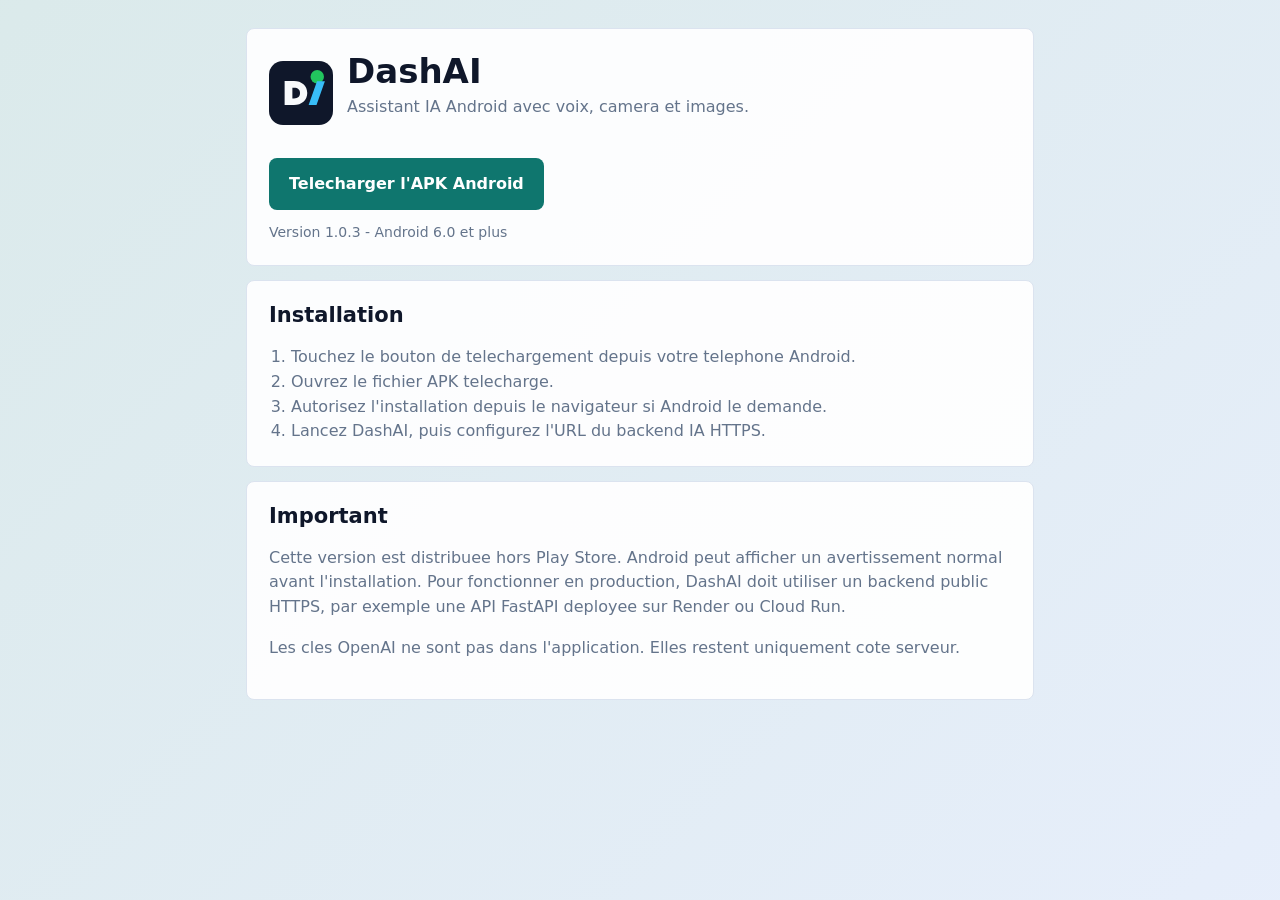
==== download-site/index.html @ 04a7d31b "Hide backend settings and lock wake phrase" ====
<!doctype html>
<html lang="fr">
  <head>
    <meta charset="utf-8">
    <meta name="viewport" content="width=device-width, initial-scale=1">
    <meta name="theme-color" content="#0f172a">
    <title>Telecharger DashAI</title>
    <link rel="icon" href="./icon.svg" type="image/svg+xml">
    <link rel="stylesheet" href="./styles.css">
  </head>
  <body>
    <main class="page">
      <section class="hero">
        <div class="brand">
          <img src="./icon.svg" alt="" width="64" height="64">
          <div>
            <h1>DashAI</h1>
            <p>Assistant IA Android avec voix, camera et images.</p>
          </div>
        </div>

        <a class="download" href="./dashai-1.0.3.apk" download>
          Telecharger l'APK Android
        </a>

        <p class="version">Version 1.0.3 - Android 6.0 et plus</p>
      </section>

      <section class="panel">
        <h2>Installation</h2>
        <ol>
          <li>Touchez le bouton de telechargement depuis votre telephone Android.</li>
          <li>Ouvrez le fichier APK telecharge.</li>
          <li>Autorisez l'installation depuis le navigateur si Android le demande.</li>
          <li>Lancez DashAI, puis configurez l'URL du backend IA HTTPS.</li>
        </ol>
      </section>

      <section class="panel">
        <h2>Important</h2>
        <p>
          Cette version est distribuee hors Play Store. Android peut afficher un avertissement normal avant l'installation.
          Pour fonctionner en production, DashAI doit utiliser un backend public HTTPS, par exemple une API FastAPI deployee sur Render ou Cloud Run.
        </p>
        <p>
          Les cles OpenAI ne sont pas dans l'application. Elles restent uniquement cote serveur.
        </p>
      </section>
    </main>
  </body>
</html>
---- download-site/styles.css ----
:root {
  --bg: #f7fafc;
  --ink: #0f172a;
  --muted: #64748b;
  --line: #dbe3ef;
  --primary: #0f766e;
  --primary-dark: #115e59;
  font-family: Inter, ui-sans-serif, system-ui, -apple-system, BlinkMacSystemFont, "Segoe UI", sans-serif;
}

* {
  box-sizing: border-box;
}

body {
  margin: 0;
  min-height: 100vh;
  background: linear-gradient(135deg, rgba(15, 118, 110, 0.12), rgba(37, 99, 235, 0.08)), var(--bg);
  color: var(--ink);
}

.page {
  width: min(820px, 100%);
  margin: 0 auto;
  padding: 28px 16px 42px;
}

.hero,
.panel {
  background: rgba(255, 255, 255, 0.92);
  border: 1px solid var(--line);
  border-radius: 8px;
  padding: 22px;
  margin-bottom: 14px;
}

.brand {
  display: flex;
  gap: 14px;
  align-items: center;
}

h1,
h2,
p {
  margin-top: 0;
}

h1 {
  margin-bottom: 4px;
  font-size: 34px;
}

h2 {
  font-size: 21px;
}

p,
li {
  color: var(--muted);
  line-height: 1.55;
}

.download {
  display: inline-flex;
  min-height: 52px;
  align-items: center;
  justify-content: center;
  margin-top: 22px;
  padding: 0 20px;
  border-radius: 8px;
  background: var(--primary);
  color: #fff;
  text-decoration: none;
  font-weight: 700;
}

.download:hover {
  background: var(--primary-dark);
}

.version {
  margin: 12px 0 0;
  font-size: 14px;
}

ol {
  padding-left: 22px;
  margin-bottom: 0;
}

@media (max-width: 560px) {
  .brand {
    align-items: flex-start;
  }

  h1 {
    font-size: 29px;
  }

  .download {
    width: 100%;
  }
}
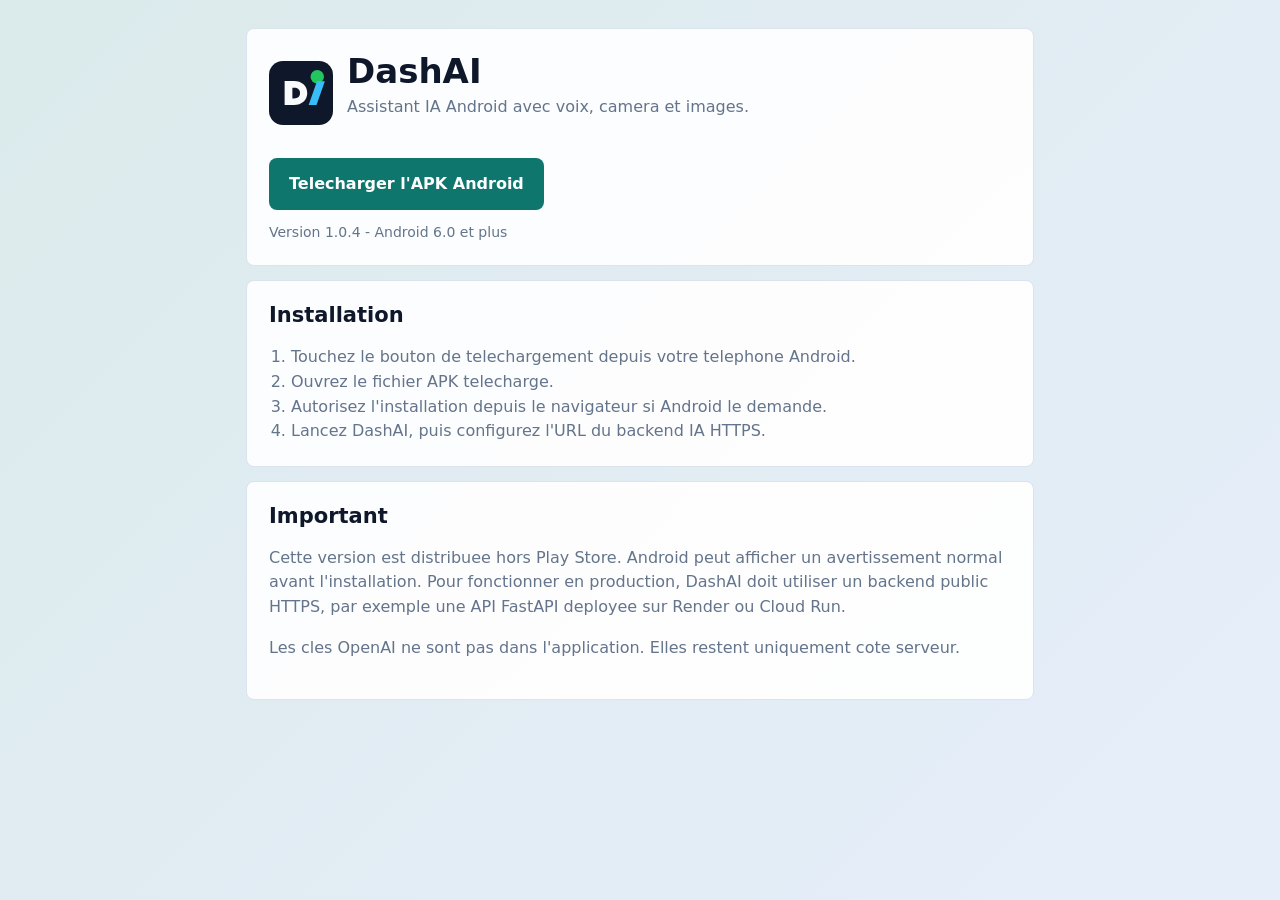
==== commit b72d0046: "Fix public wake phrase flow" ====
--- a/download-site/index.html
+++ b/download-site/index.html
@@ -19,11 +19,11 @@
           </div>
         </div>
 
-        <a class="download" href="./dashai-1.0.3.apk" download>
+        <a class="download" href="./dashai-1.0.4.apk" download>
           Telecharger l'APK Android
         </a>
 
-        <p class="version">Version 1.0.3 - Android 6.0 et plus</p>
+        <p class="version">Version 1.0.4 - Android 6.0 et plus</p>
       </section>
 
       <section class="panel">
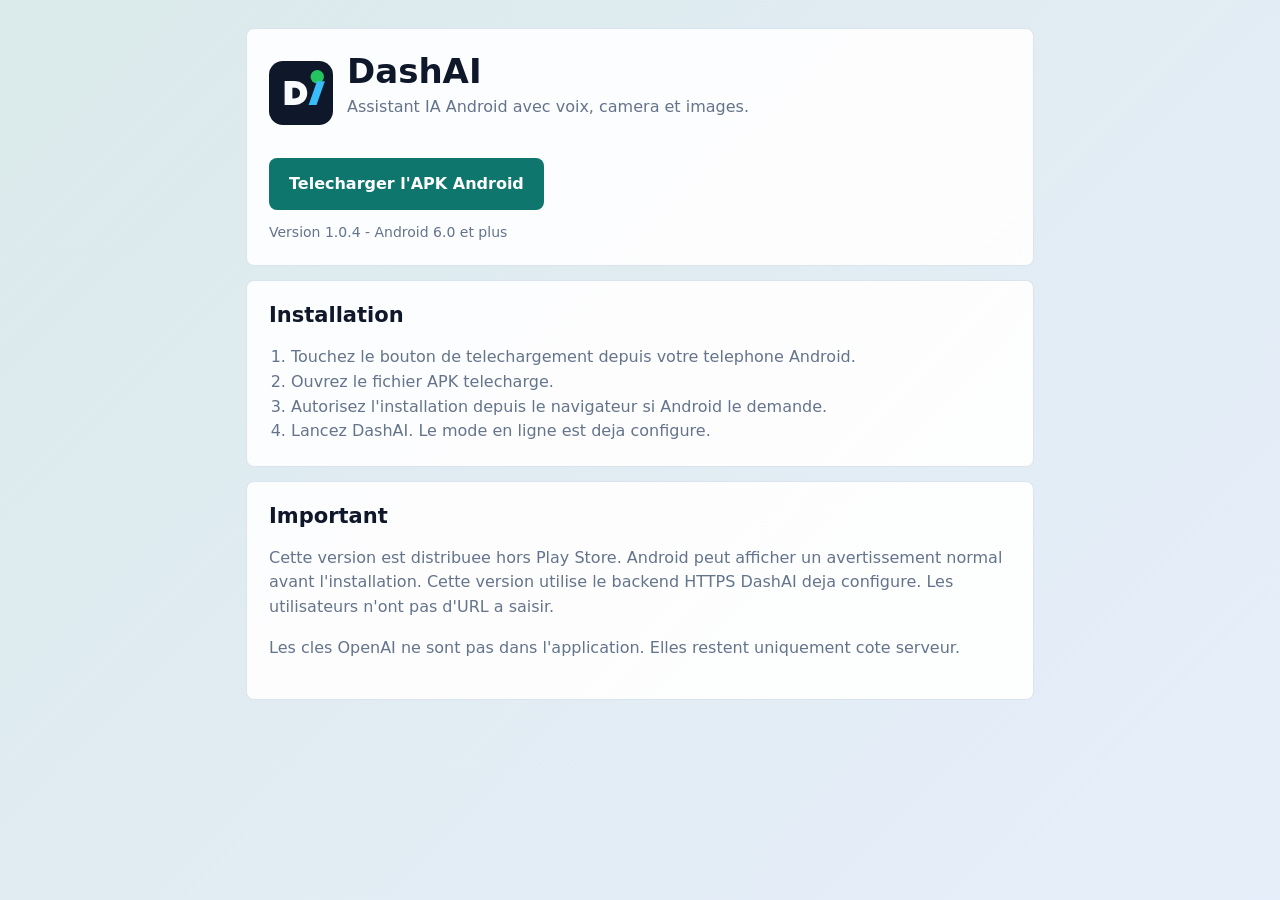
==== commit 23ee16cf: "Clarify public APK setup" ====
--- a/download-site/index.html
+++ b/download-site/index.html
@@ -32,7 +32,7 @@
           <li>Touchez le bouton de telechargement depuis votre telephone Android.</li>
           <li>Ouvrez le fichier APK telecharge.</li>
           <li>Autorisez l'installation depuis le navigateur si Android le demande.</li>
-          <li>Lancez DashAI, puis configurez l'URL du backend IA HTTPS.</li>
+          <li>Lancez DashAI. Le mode en ligne est deja configure.</li>
         </ol>
       </section>
 
@@ -40,7 +40,7 @@
         <h2>Important</h2>
         <p>
           Cette version est distribuee hors Play Store. Android peut afficher un avertissement normal avant l'installation.
-          Pour fonctionner en production, DashAI doit utiliser un backend public HTTPS, par exemple une API FastAPI deployee sur Render ou Cloud Run.
+          Cette version utilise le backend HTTPS DashAI deja configure. Les utilisateurs n'ont pas d'URL a saisir.
         </p>
         <p>
           Les cles OpenAI ne sont pas dans l'application. Elles restent uniquement cote serveur.
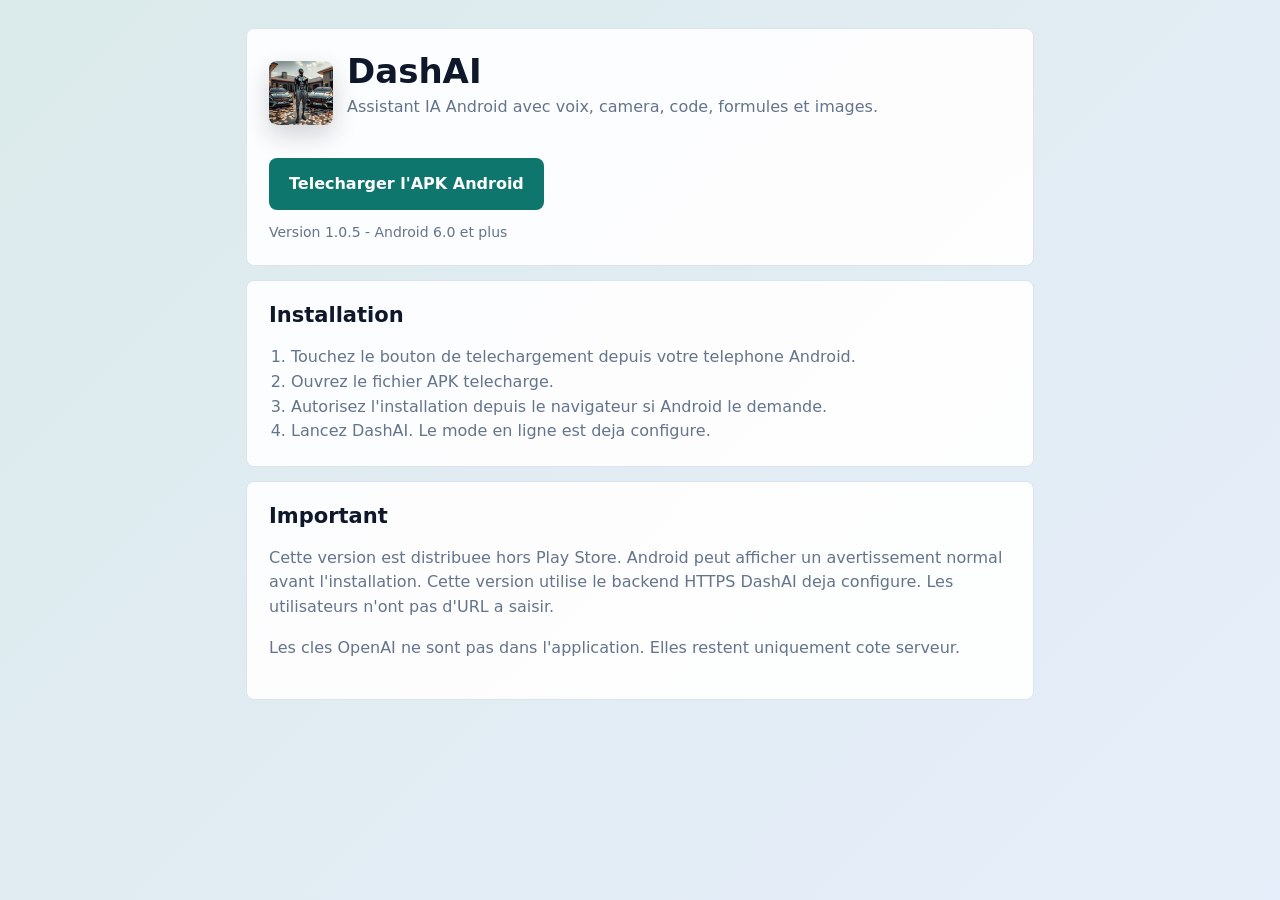
==== commit 7d601743: "Add complete assistant features and photo logo" ====
--- a/download-site/index.html
+++ b/download-site/index.html
@@ -5,25 +5,25 @@
     <meta name="viewport" content="width=device-width, initial-scale=1">
     <meta name="theme-color" content="#0f172a">
     <title>Telecharger DashAI</title>
-    <link rel="icon" href="./icon.svg" type="image/svg+xml">
+    <link rel="icon" href="./dashai-logo.png" type="image/png">
     <link rel="stylesheet" href="./styles.css">
   </head>
   <body>
     <main class="page">
       <section class="hero">
         <div class="brand">
-          <img src="./icon.svg" alt="" width="64" height="64">
+          <img src="./dashai-logo.png" alt="" width="64" height="64">
           <div>
             <h1>DashAI</h1>
-            <p>Assistant IA Android avec voix, camera et images.</p>
+            <p>Assistant IA Android avec voix, camera, code, formules et images.</p>
           </div>
         </div>
 
-        <a class="download" href="./dashai-1.0.4.apk" download>
+        <a class="download" href="./dashai-1.0.5.apk" download>
           Telecharger l'APK Android
         </a>
 
-        <p class="version">Version 1.0.4 - Android 6.0 et plus</p>
+        <p class="version">Version 1.0.5 - Android 6.0 et plus</p>
       </section>
 
       <section class="panel">
--- a/download-site/styles.css
+++ b/download-site/styles.css
@@ -38,6 +38,12 @@
   display: flex;
   gap: 14px;
   align-items: center;
+}
+
+.brand img {
+  border-radius: 8px;
+  object-fit: cover;
+  box-shadow: 0 10px 24px rgba(15, 23, 42, 0.18);
 }
 
 h1,
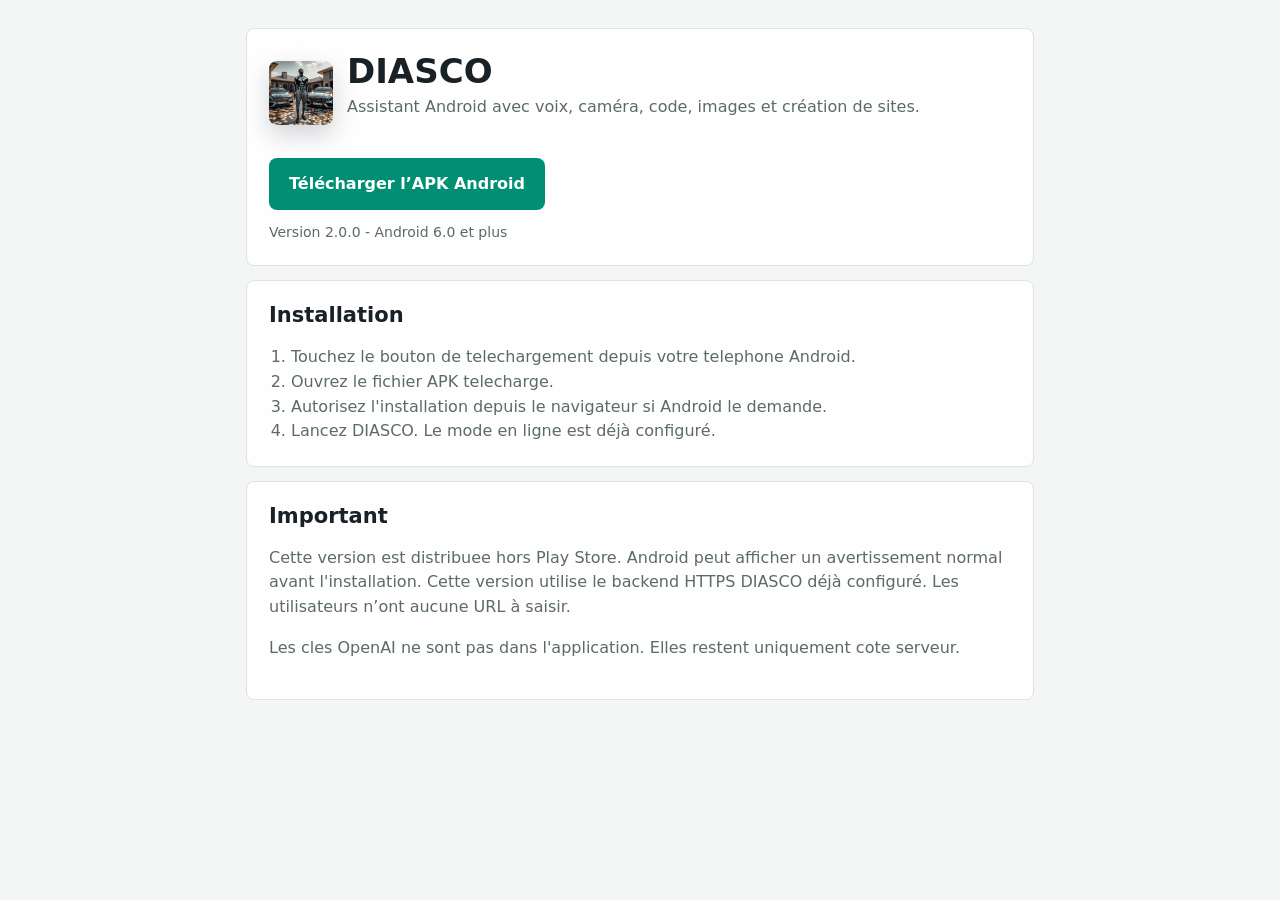
==== commit d6302757: "Release DIASCO 2.0 assistant" ====
--- a/download-site/index.html
+++ b/download-site/index.html
@@ -3,8 +3,8 @@
   <head>
     <meta charset="utf-8">
     <meta name="viewport" content="width=device-width, initial-scale=1">
-    <meta name="theme-color" content="#0f172a">
-    <title>Telecharger DashAI</title>
+    <meta name="theme-color" content="#008f72">
+    <title>Télécharger DIASCO</title>
     <link rel="icon" href="./dashai-logo.png" type="image/png">
     <link rel="stylesheet" href="./styles.css">
   </head>
@@ -14,16 +14,16 @@
         <div class="brand">
           <img src="./dashai-logo.png" alt="" width="64" height="64">
           <div>
-            <h1>DashAI</h1>
-            <p>Assistant IA Android avec voix, camera, code, formules et images.</p>
+            <h1>DIASCO</h1>
+            <p>Assistant Android avec voix, caméra, code, images et création de sites.</p>
           </div>
         </div>
 
-        <a class="download" href="./dashai-1.0.5.apk" download>
-          Telecharger l'APK Android
+        <a class="download" href="./diasco-2.0.0.apk" download>
+          Télécharger l’APK Android
         </a>
 
-        <p class="version">Version 1.0.5 - Android 6.0 et plus</p>
+        <p class="version">Version 2.0.0 - Android 6.0 et plus</p>
       </section>
 
       <section class="panel">
@@ -32,7 +32,7 @@
           <li>Touchez le bouton de telechargement depuis votre telephone Android.</li>
           <li>Ouvrez le fichier APK telecharge.</li>
           <li>Autorisez l'installation depuis le navigateur si Android le demande.</li>
-          <li>Lancez DashAI. Le mode en ligne est deja configure.</li>
+          <li>Lancez DIASCO. Le mode en ligne est déjà configuré.</li>
         </ol>
       </section>
 
@@ -40,7 +40,7 @@
         <h2>Important</h2>
         <p>
           Cette version est distribuee hors Play Store. Android peut afficher un avertissement normal avant l'installation.
-          Cette version utilise le backend HTTPS DashAI deja configure. Les utilisateurs n'ont pas d'URL a saisir.
+          Cette version utilise le backend HTTPS DIASCO déjà configuré. Les utilisateurs n’ont aucune URL à saisir.
         </p>
         <p>
           Les cles OpenAI ne sont pas dans l'application. Elles restent uniquement cote serveur.
--- a/download-site/styles.css
+++ b/download-site/styles.css
@@ -1,10 +1,10 @@
 :root {
-  --bg: #f7fafc;
-  --ink: #0f172a;
-  --muted: #64748b;
-  --line: #dbe3ef;
-  --primary: #0f766e;
-  --primary-dark: #115e59;
+  --bg: #f3f6f5;
+  --ink: #172126;
+  --muted: #5c6b66;
+  --line: #dce4e1;
+  --primary: #008f72;
+  --primary-dark: #006b56;
   font-family: Inter, ui-sans-serif, system-ui, -apple-system, BlinkMacSystemFont, "Segoe UI", sans-serif;
 }
 
@@ -15,7 +15,7 @@
 body {
   margin: 0;
   min-height: 100vh;
-  background: linear-gradient(135deg, rgba(15, 118, 110, 0.12), rgba(37, 99, 235, 0.08)), var(--bg);
+  background: var(--bg);
   color: var(--ink);
 }
 
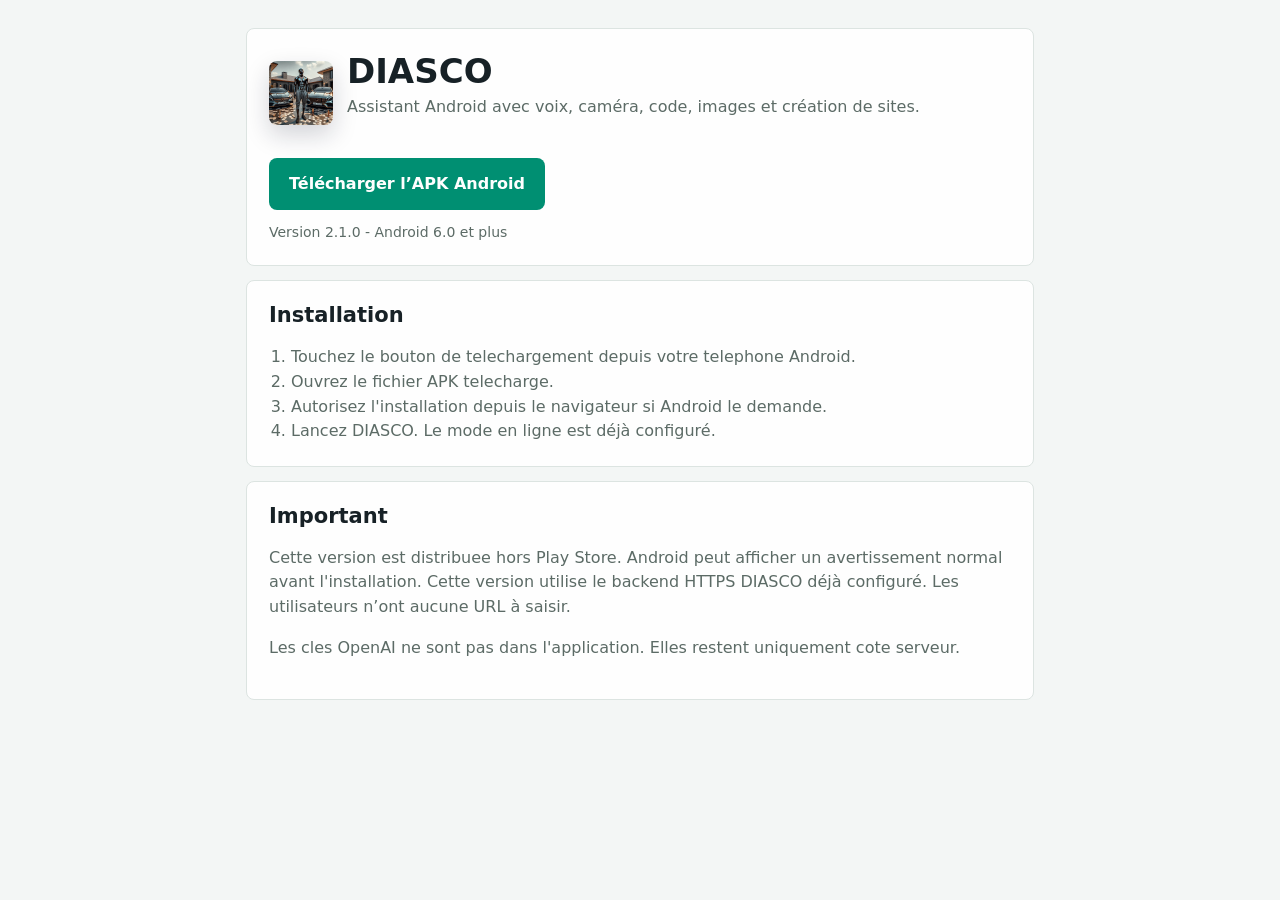
==== commit f31a694d: "Add free Cloudflare AI fallback" ====
--- a/download-site/index.html
+++ b/download-site/index.html
@@ -19,11 +19,11 @@
           </div>
         </div>
 
-        <a class="download" href="./diasco-2.0.0.apk" download>
+        <a class="download" href="./diasco-2.1.0.apk" download>
           Télécharger l’APK Android
         </a>
 
-        <p class="version">Version 2.0.0 - Android 6.0 et plus</p>
+        <p class="version">Version 2.1.0 - Android 6.0 et plus</p>
       </section>
 
       <section class="panel">
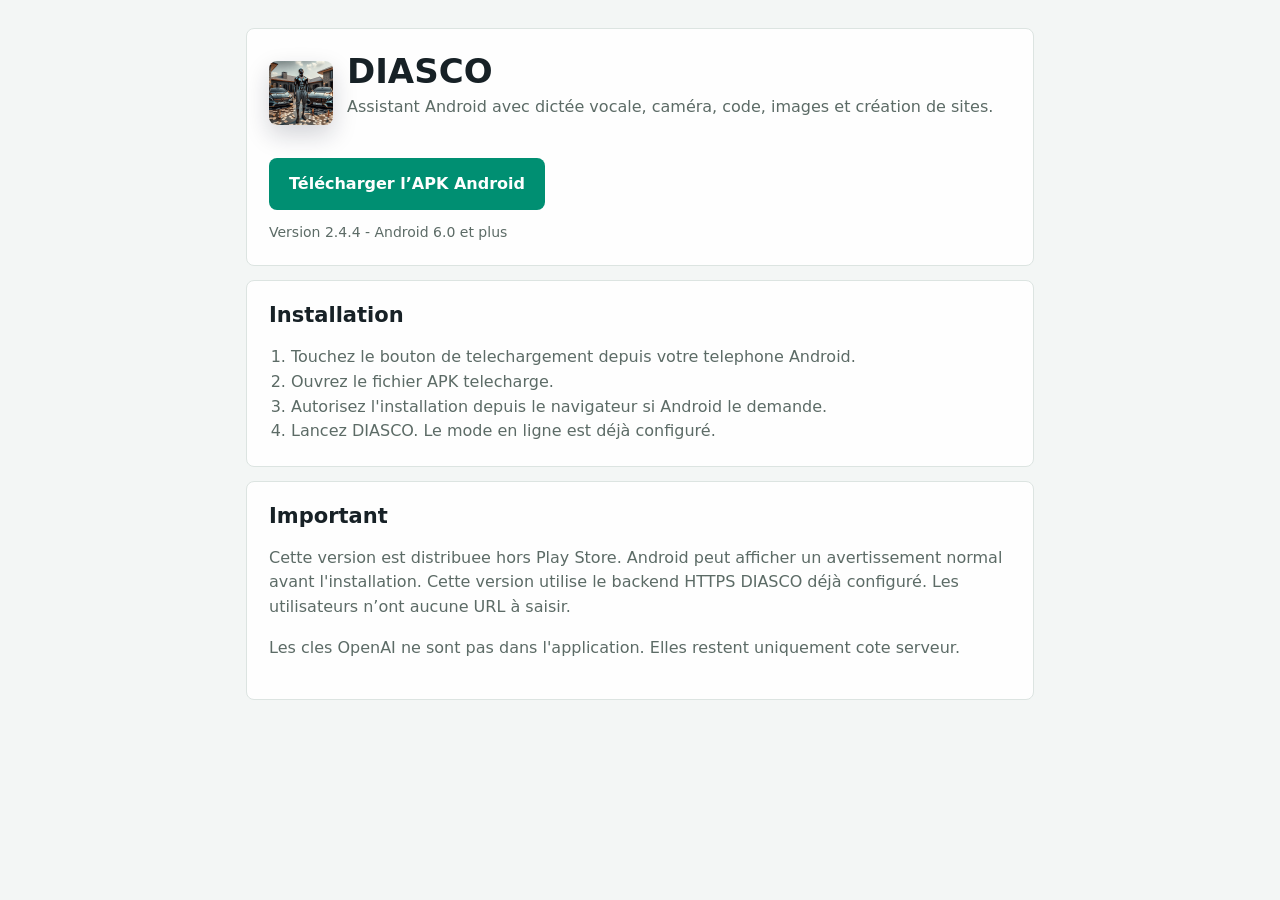
==== commit 5c02dc08: "Prepare DIASCO 2.4.4 release" ====
--- a/download-site/index.html
+++ b/download-site/index.html
@@ -15,15 +15,15 @@
           <img src="./dashai-logo.png" alt="" width="64" height="64">
           <div>
             <h1>DIASCO</h1>
-            <p>Assistant Android avec voix, caméra, code, images et création de sites.</p>
+            <p>Assistant Android avec dictée vocale, caméra, code, images et création de sites.</p>
           </div>
         </div>
 
-        <a class="download" href="./diasco-2.1.0.apk" download>
+        <a class="download" href="./diasco-2.4.4.apk" download>
           Télécharger l’APK Android
         </a>
 
-        <p class="version">Version 2.1.0 - Android 6.0 et plus</p>
+        <p class="version">Version 2.4.4 - Android 6.0 et plus</p>
       </section>
 
       <section class="panel">
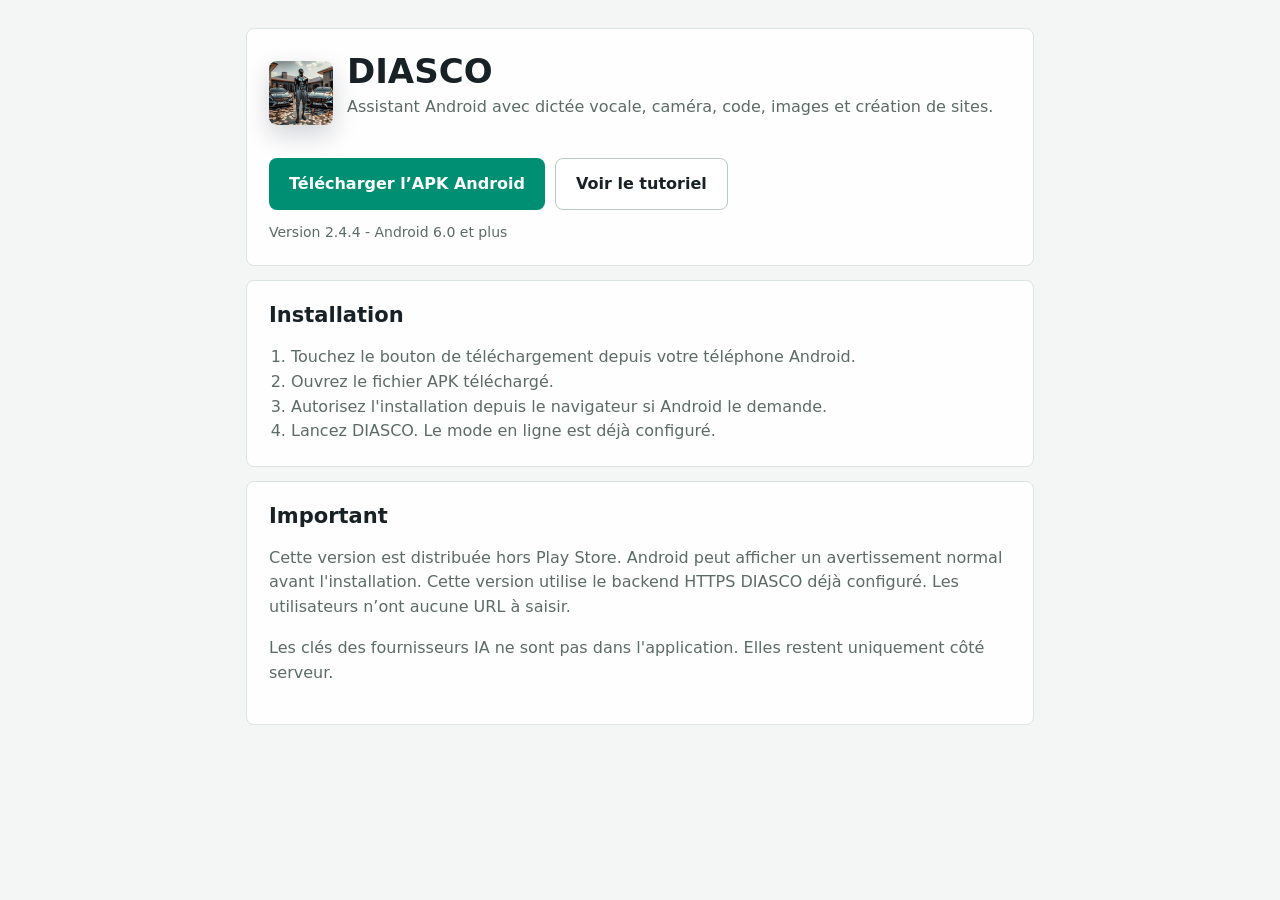
==== commit 4093c3f2: "Add public DIASCO user tutorial" ====
--- a/download-site/index.html
+++ b/download-site/index.html
@@ -19,9 +19,14 @@
           </div>
         </div>
 
-        <a class="download" href="./diasco-2.4.4.apk" download>
-          Télécharger l’APK Android
-        </a>
+        <div class="hero-actions">
+          <a class="download" href="./diasco-2.4.4.apk" download>
+            Télécharger l’APK Android
+          </a>
+          <a class="download secondary" href="./tutoriel.html">
+            Voir le tutoriel
+          </a>
+        </div>
 
         <p class="version">Version 2.4.4 - Android 6.0 et plus</p>
       </section>
@@ -29,8 +34,8 @@
       <section class="panel">
         <h2>Installation</h2>
         <ol>
-          <li>Touchez le bouton de telechargement depuis votre telephone Android.</li>
-          <li>Ouvrez le fichier APK telecharge.</li>
+          <li>Touchez le bouton de téléchargement depuis votre téléphone Android.</li>
+          <li>Ouvrez le fichier APK téléchargé.</li>
           <li>Autorisez l'installation depuis le navigateur si Android le demande.</li>
           <li>Lancez DIASCO. Le mode en ligne est déjà configuré.</li>
         </ol>
@@ -39,11 +44,11 @@
       <section class="panel">
         <h2>Important</h2>
         <p>
-          Cette version est distribuee hors Play Store. Android peut afficher un avertissement normal avant l'installation.
+          Cette version est distribuée hors Play Store. Android peut afficher un avertissement normal avant l'installation.
           Cette version utilise le backend HTTPS DIASCO déjà configuré. Les utilisateurs n’ont aucune URL à saisir.
         </p>
         <p>
-          Les cles OpenAI ne sont pas dans l'application. Elles restent uniquement cote serveur.
+          Les clés des fournisseurs IA ne sont pas dans l'application. Elles restent uniquement côté serveur.
         </p>
       </section>
     </main>
--- a/download-site/styles.css
+++ b/download-site/styles.css
@@ -85,6 +85,29 @@
   background: var(--primary-dark);
 }
 
+.hero-actions {
+  display: flex;
+  flex-wrap: wrap;
+  gap: 10px;
+  margin-top: 22px;
+}
+
+.hero-actions .download {
+  margin-top: 0;
+}
+
+.download.secondary {
+  border: 1px solid #b9c9c4;
+  background: #fff;
+  color: var(--ink);
+}
+
+.download.secondary:hover {
+  border-color: var(--primary);
+  background: #edf8f4;
+  color: var(--primary-dark);
+}
+
 .version {
   margin: 12px 0 0;
   font-size: 14px;
@@ -95,6 +118,520 @@
   margin-bottom: 0;
 }
 
+a:focus-visible,
+button:focus-visible,
+summary:focus-visible {
+  outline: 3px solid rgba(28, 91, 154, 0.28);
+  outline-offset: 3px;
+}
+
+.tutorial-body {
+  background: #fff;
+}
+
+.site-header {
+  position: sticky;
+  top: 0;
+  z-index: 20;
+  border-bottom: 1px solid var(--line);
+  background: rgba(255, 255, 255, 0.96);
+}
+
+.site-header-inner {
+  display: flex;
+  width: min(980px, 100%);
+  min-height: 68px;
+  margin: 0 auto;
+  padding: 8px 18px;
+  align-items: center;
+  justify-content: space-between;
+  gap: 16px;
+}
+
+.brand-link {
+  display: inline-flex;
+  align-items: center;
+  gap: 10px;
+  color: var(--ink);
+  font-size: 20px;
+  font-weight: 800;
+  text-decoration: none;
+}
+
+.brand-link img {
+  border-radius: 7px;
+  object-fit: cover;
+}
+
+.header-download {
+  display: inline-flex;
+  min-height: 42px;
+  padding: 0 16px;
+  border-radius: 7px;
+  align-items: center;
+  justify-content: center;
+  background: var(--primary);
+  color: #fff;
+  font-weight: 700;
+  text-decoration: none;
+}
+
+.header-download:hover {
+  background: var(--primary-dark);
+}
+
+.tutorial {
+  width: min(980px, 100%);
+  margin: 0 auto;
+  padding: 0 18px 56px;
+}
+
+.tutorial-hero {
+  display: grid;
+  grid-template-columns: minmax(0, 1fr) 340px;
+  gap: 42px;
+  padding: 50px 0 42px;
+  align-items: center;
+  border-bottom: 1px solid var(--line);
+}
+
+.eyebrow,
+.section-label {
+  margin-bottom: 8px;
+  color: var(--primary-dark);
+  font-size: 13px;
+  font-weight: 800;
+  text-transform: uppercase;
+}
+
+.tutorial-hero h1 {
+  max-width: 650px;
+  margin-bottom: 14px;
+  font-size: 42px;
+  line-height: 1.1;
+}
+
+.lead {
+  max-width: 660px;
+  margin-bottom: 0;
+  font-size: 18px;
+}
+
+.privacy-note {
+  max-width: 660px;
+  margin: 16px 0 0;
+  padding-left: 13px;
+  border-left: 3px solid var(--primary);
+  font-size: 14px;
+}
+
+.product-visual {
+  overflow: hidden;
+  border: 1px solid #cbd8d4;
+  border-radius: 8px;
+  background: #f8faf9;
+  box-shadow: 0 18px 40px rgba(23, 33, 38, 0.12);
+}
+
+.visual-brand {
+  display: flex;
+  gap: 12px;
+  padding: 15px;
+  align-items: center;
+  background: #fff;
+  border-bottom: 1px solid var(--line);
+}
+
+.visual-brand img {
+  border-radius: 8px;
+  object-fit: cover;
+}
+
+.visual-brand strong,
+.visual-brand span {
+  display: block;
+}
+
+.visual-brand strong {
+  color: var(--ink);
+  font-size: 22px;
+}
+
+.visual-brand span {
+  margin-top: 3px;
+  color: var(--muted);
+  font-size: 12px;
+}
+
+.visual-actions {
+  display: grid;
+  grid-template-columns: repeat(4, 1fr);
+  gap: 6px;
+  padding: 11px 12px;
+  background: #fff;
+}
+
+.visual-actions span {
+  min-width: 0;
+  padding: 8px 2px;
+  overflow: hidden;
+  border: 1px solid var(--line);
+  border-radius: 6px;
+  color: #38524a;
+  font-size: 11px;
+  font-weight: 700;
+  text-align: center;
+  text-overflow: ellipsis;
+  white-space: nowrap;
+}
+
+.visual-status {
+  padding: 10px 15px 3px;
+  color: var(--muted);
+  font-size: 12px;
+}
+
+.visual-status i {
+  display: inline-block;
+  width: 8px;
+  height: 8px;
+  margin-right: 6px;
+  border-radius: 50%;
+  background: var(--primary);
+}
+
+.visual-chat {
+  max-width: 82%;
+  margin: 10px 14px;
+  padding: 10px 12px;
+  border: 1px solid var(--line);
+  border-radius: 7px;
+  color: var(--ink);
+  font-size: 13px;
+  line-height: 1.4;
+}
+
+.assistant-message {
+  background: #fff;
+}
+
+.user-message {
+  margin-left: auto;
+  border-color: #b8ddd1;
+  background: #eaf7f2;
+}
+
+.visual-composer {
+  display: flex;
+  min-height: 48px;
+  margin-top: 14px;
+  padding: 10px 14px;
+  align-items: center;
+  justify-content: space-between;
+  gap: 10px;
+  border-top: 1px solid var(--line);
+  background: #fff;
+  color: #80908b;
+  font-size: 12px;
+}
+
+.visual-composer b {
+  padding: 7px 9px;
+  border-radius: 6px;
+  background: var(--primary);
+  color: #fff;
+  font-size: 11px;
+}
+
+.chapter-nav {
+  display: flex;
+  overflow-x: auto;
+  gap: 4px;
+  padding: 14px 0;
+  border-bottom: 1px solid var(--line);
+  scrollbar-width: thin;
+}
+
+.chapter-nav a {
+  flex: 0 0 auto;
+  padding: 9px 12px;
+  border-radius: 6px;
+  color: #3f524c;
+  font-size: 14px;
+  font-weight: 700;
+  text-decoration: none;
+}
+
+.chapter-nav a:hover {
+  background: #edf4f1;
+  color: var(--primary-dark);
+}
+
+.guide-section {
+  padding: 44px 0;
+  border-bottom: 1px solid var(--line);
+  scroll-margin-top: 84px;
+}
+
+.section-heading {
+  display: grid;
+  grid-template-columns: 58px minmax(0, 1fr);
+  gap: 16px;
+  align-items: start;
+}
+
+.section-heading h2 {
+  margin-bottom: 8px;
+  color: var(--ink);
+  font-size: 28px;
+}
+
+.section-heading p:last-child {
+  max-width: 720px;
+  margin-bottom: 0;
+}
+
+.section-number {
+  display: inline-flex;
+  width: 52px;
+  height: 52px;
+  border: 1px solid #a7d6c8;
+  border-radius: 8px;
+  align-items: center;
+  justify-content: center;
+  background: #eaf7f2;
+  color: var(--primary-dark);
+  font-weight: 800;
+}
+
+.section-number.blue {
+  border-color: #b8cfe8;
+  background: #eef5fb;
+  color: #1c5b9a;
+}
+
+.section-number.gold {
+  border-color: #e5cba5;
+  background: #fbf4e9;
+  color: #8a571c;
+}
+
+.blue-text {
+  color: #1c5b9a;
+}
+
+.gold-text {
+  color: #8a571c;
+}
+
+.instruction-list {
+  padding: 10px 0 0 74px;
+  list-style: none;
+}
+
+.instruction-list li {
+  display: grid;
+  grid-template-columns: 38px minmax(0, 1fr);
+  gap: 12px;
+  padding: 16px 0;
+  border-top: 1px solid #e7ecea;
+}
+
+.instruction-list strong {
+  color: var(--ink);
+}
+
+.instruction-list p {
+  margin: 3px 0 0;
+}
+
+.instruction-number {
+  display: inline-flex;
+  width: 32px;
+  height: 32px;
+  border-radius: 50%;
+  align-items: center;
+  justify-content: center;
+  background: #24323a;
+  color: #fff;
+  font-size: 13px;
+  font-weight: 800;
+}
+
+.method-grid {
+  display: grid;
+  grid-template-columns: repeat(2, minmax(0, 1fr));
+  gap: 12px;
+  margin: 24px 0 0 74px;
+}
+
+.method {
+  min-width: 0;
+  padding: 17px;
+  border: 1px solid var(--line);
+  border-radius: 8px;
+  background: #fff;
+}
+
+.method h3 {
+  margin: 0 0 6px;
+  color: var(--ink);
+  font-size: 17px;
+}
+
+.method p {
+  margin: 0;
+}
+
+.notice {
+  margin: 22px 0 0 74px;
+  padding: 16px 18px;
+  border-left: 4px solid #1c5b9a;
+  background: #eef5fb;
+}
+
+.notice strong {
+  color: var(--ink);
+}
+
+.notice p {
+  margin: 4px 0 0;
+}
+
+.notice.warning {
+  border-left-color: #a76c21;
+  background: #fbf4e9;
+}
+
+.notice.success {
+  border-left-color: var(--primary);
+  background: #eaf7f2;
+}
+
+.notice.danger {
+  border-left-color: #b64141;
+  background: #fcf0f0;
+}
+
+.feature-table {
+  margin: 24px 0 0 74px;
+  border-top: 1px solid var(--line);
+}
+
+.feature-row {
+  display: grid;
+  grid-template-columns: 100px minmax(0, 1fr);
+  gap: 18px;
+  padding: 17px 0;
+  border-bottom: 1px solid var(--line);
+}
+
+.feature-row strong {
+  color: var(--ink);
+}
+
+.feature-row p {
+  margin: 0;
+}
+
+.prompt-examples {
+  margin: 24px 0 0 74px;
+  padding: 18px;
+  border: 1px solid #d8e1de;
+  border-radius: 8px;
+  background: #f8faf9;
+}
+
+.prompt-examples blockquote {
+  margin: 10px 0 0;
+  padding: 11px 13px;
+  border-left: 3px solid var(--primary);
+  background: #fff;
+  color: #38524a;
+  line-height: 1.45;
+}
+
+.split-notes {
+  display: grid;
+  grid-template-columns: repeat(2, minmax(0, 1fr));
+  gap: 12px;
+  margin: 22px 0 0 74px;
+}
+
+.split-notes .notice {
+  margin: 0;
+}
+
+.faq-list {
+  margin: 24px 0 0 74px;
+  border-top: 1px solid var(--line);
+}
+
+.faq-list details {
+  border-bottom: 1px solid var(--line);
+}
+
+.faq-list summary {
+  padding: 18px 2px;
+  color: var(--ink);
+  cursor: pointer;
+  font-weight: 750;
+}
+
+.faq-list details p {
+  max-width: 760px;
+  margin: -4px 0 18px;
+}
+
+.tutorial-cta {
+  display: grid;
+  grid-template-columns: 72px minmax(0, 1fr) auto;
+  gap: 18px;
+  padding: 32px 0;
+  align-items: center;
+}
+
+.tutorial-cta img {
+  border-radius: 8px;
+  object-fit: cover;
+}
+
+.tutorial-cta h2 {
+  margin-bottom: 5px;
+  font-size: 24px;
+}
+
+.tutorial-cta p {
+  margin-bottom: 0;
+}
+
+.tutorial-cta .download {
+  margin-top: 0;
+}
+
+.site-footer {
+  display: flex;
+  min-height: 84px;
+  padding: 20px 18px;
+  align-items: center;
+  justify-content: center;
+  gap: 18px;
+  border-top: 1px solid var(--line);
+  background: #f3f6f5;
+  text-align: center;
+}
+
+.site-footer p {
+  margin: 0;
+  font-size: 13px;
+}
+
+.site-footer a {
+  color: var(--primary-dark);
+  font-size: 13px;
+  font-weight: 700;
+}
+
 @media (max-width: 560px) {
   .brand {
     align-items: flex-start;
@@ -107,4 +644,104 @@
   .download {
     width: 100%;
   }
-}
+
+  .hero-actions {
+    display: grid;
+    grid-template-columns: 1fr;
+  }
+
+  .site-header-inner {
+    min-height: 62px;
+    padding: 7px 14px;
+  }
+
+  .header-download {
+    min-height: 40px;
+    padding: 0 12px;
+    font-size: 13px;
+  }
+
+  .tutorial {
+    padding-right: 14px;
+    padding-left: 14px;
+  }
+
+  .tutorial-hero {
+    grid-template-columns: 1fr;
+    gap: 28px;
+    padding: 32px 0;
+  }
+
+  .tutorial-hero h1 {
+    font-size: 32px;
+  }
+
+  .lead {
+    font-size: 16px;
+  }
+
+  .product-visual {
+    width: 100%;
+  }
+
+  .guide-section {
+    padding: 34px 0;
+  }
+
+  .section-heading {
+    grid-template-columns: 46px minmax(0, 1fr);
+    gap: 12px;
+  }
+
+  .section-number {
+    width: 42px;
+    height: 42px;
+  }
+
+  .section-heading h2 {
+    font-size: 23px;
+  }
+
+  .instruction-list,
+  .method-grid,
+  .notice,
+  .feature-table,
+  .prompt-examples,
+  .split-notes,
+  .faq-list {
+    margin-left: 0;
+  }
+
+  .instruction-list {
+    padding-left: 0;
+  }
+
+  .method-grid,
+  .split-notes {
+    grid-template-columns: 1fr;
+  }
+
+  .feature-row {
+    grid-template-columns: 72px minmax(0, 1fr);
+    gap: 12px;
+  }
+
+  .tutorial-cta {
+    grid-template-columns: 58px minmax(0, 1fr);
+    gap: 14px;
+  }
+
+  .tutorial-cta img {
+    width: 58px;
+    height: 58px;
+  }
+
+  .tutorial-cta .download {
+    grid-column: 1 / -1;
+  }
+
+  .site-footer {
+    flex-direction: column;
+    gap: 6px;
+  }
+}
